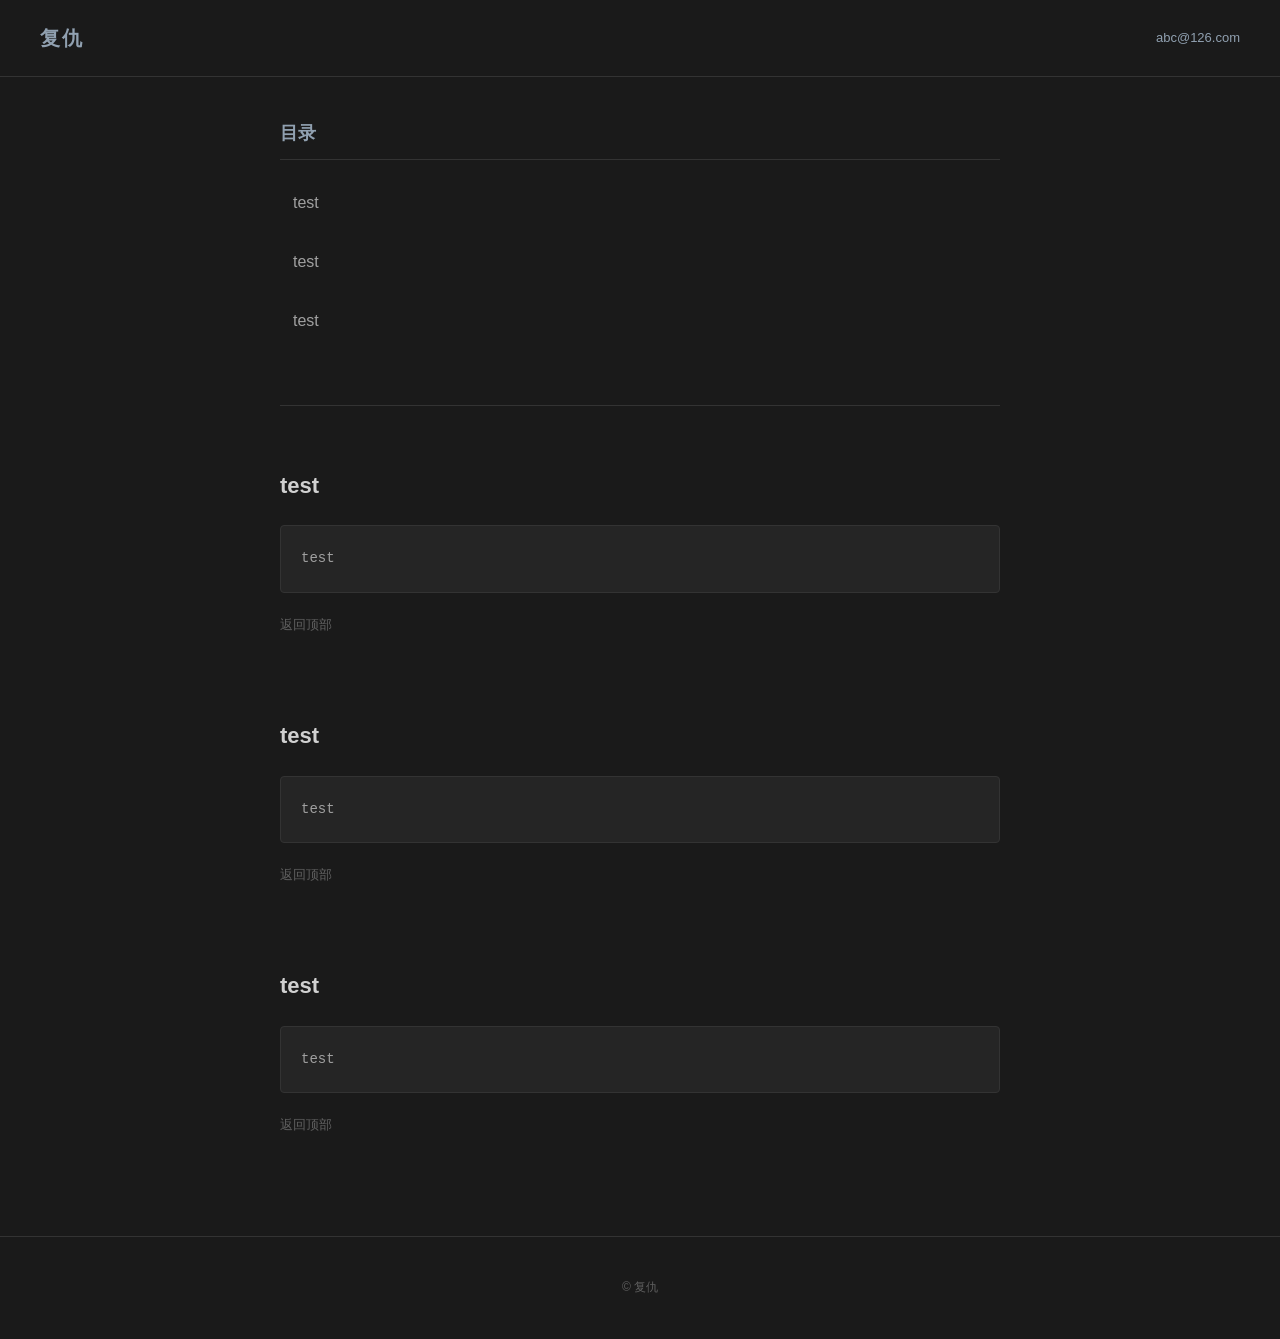
==== index.html @ e955c7d9 "Add files via upload" ====
<!DOCTYPE html>
<html lang="zh-CN">
<head>
<meta charset="UTF-8">
<meta name="viewport" content="width=device-width, initial-scale=1.0">
<title>复仇</title>
<style>
* {
  margin: 0;
  padding: 0;
  box-sizing: border-box;
}

body {
  background-color: #1a1a1a;
  color: #a0a0a0;
  font-family: "Segoe UI", "Microsoft YaHei", "PingFang SC", sans-serif;
  font-size: 15px;
  line-height: 1.8;
}

a {
  color: #90a0b0;
  text-decoration: none;
}

a:hover {
  color: #a0b0c0;
  text-decoration: underline;
}

header {
  background-color: #1a1a1a;
  border-bottom: 1px solid #333333;
  padding: 20px 40px;
  display: flex;
  justify-content: space-between;
  align-items: center;
  position: sticky;
  top: 0;
  z-index: 10;
}

.site-name {
  color: #90a0b0;
  font-size: 20px;
  font-weight: bold;
  letter-spacing: 2px;
}

.email {
  color: #90a0b0;
  font-size: 13px;
}

.email a {
  color: #90a0b0;
}

.container {
  max-width: 800px;
  margin: 0 auto;
  padding: 40px;
}

.toc {
  margin-bottom: 60px;
}

.toc h2 {
  color: #90a0b0;
  font-size: 18px;
  margin-bottom: 20px;
  padding-bottom: 10px;
  border-bottom: 1px solid #333333;
}

.toc-list {
  list-style: none;
}

.toc-list li {
  margin-bottom: 12px;
}

.toc-list a {
  color: #a0a0a0;
  font-size: 16px;
  display: block;
  padding: 8px 12px;
  border-radius: 4px;
  border: 1px solid transparent;
}

.toc-list a:hover {
  background-color: #252525;
  border-color: #333333;
  text-decoration: none;
}

.divider {
  border: none;
  border-top: 1px solid #333333;
  margin: 40px 0;
}

.article {
  margin-bottom: 60px;
  padding-top: 20px;
}

.article-anchor {
  display: block;
  position: relative;
  top: -60px;
  visibility: hidden;
}

.article h3 {
  color: #d0d0d0;
  font-size: 22px;
  margin-bottom: 20px;
}

.article pre {
  background-color: #252525;
  border: 1px solid #333333;
  border-radius: 4px;
  padding: 20px;
  color: #a0a0a0;
  font-size: 14px;
  line-height: 1.8;
  white-space: pre-wrap;
  word-wrap: break-word;
  font-family: "Consolas", "Monaco", "Courier New", monospace;
}

.back-to-top {
  display: block;
  margin-top: 20px;
  font-size: 13px;
  color: #606060;
}

.back-to-top:hover {
  color: #808080;
}

footer {
  text-align: center;
  padding: 40px;
  color: #606060;
  font-size: 12px;
  border-top: 1px solid #333333;
}
</style>
</head>
<body>

<header>
  <div class="site-name">复仇</div>
  <div class="email"><a href="mailto:abc@126.com">abc@126.com</a></div>
</header>

<div class="container">

  <!-- 目录区 -->
  <div class="toc">
    <h2>目录</h2>
    <ul class="toc-list">
      <!-- ===== 在此添加新文章标题 ===== -->
      <li><a href="#article-1">test</a></li>
      <li><a href="#article-2">test</a></li>
      <li><a href="#article-3">test</a></li>
    </ul>
  </div>

  <hr class="divider">

  <!-- 正文区 -->
  <!-- ===== 在此添加新文章正文 ===== -->

  <div class="article">
    <a class="article-anchor" name="article-1"></a>
    <h3>test</h3>
    <pre>test</pre>
    <a class="back-to-top" href="#">返回顶部</a>
  </div>

  <div class="article">
    <a class="article-anchor" name="article-2"></a>
    <h3>test</h3>
    <pre>test</pre>
    <a class="back-to-top" href="#">返回顶部</a>
  </div>

  <div class="article">
    <a class="article-anchor" name="article-3"></a>
    <h3>test</h3>
    <pre>test</pre>
    <a class="back-to-top" href="#">返回顶部</a>
  </div>

</div>

<footer>
  &copy; 复仇
</footer>

</body>
</html>
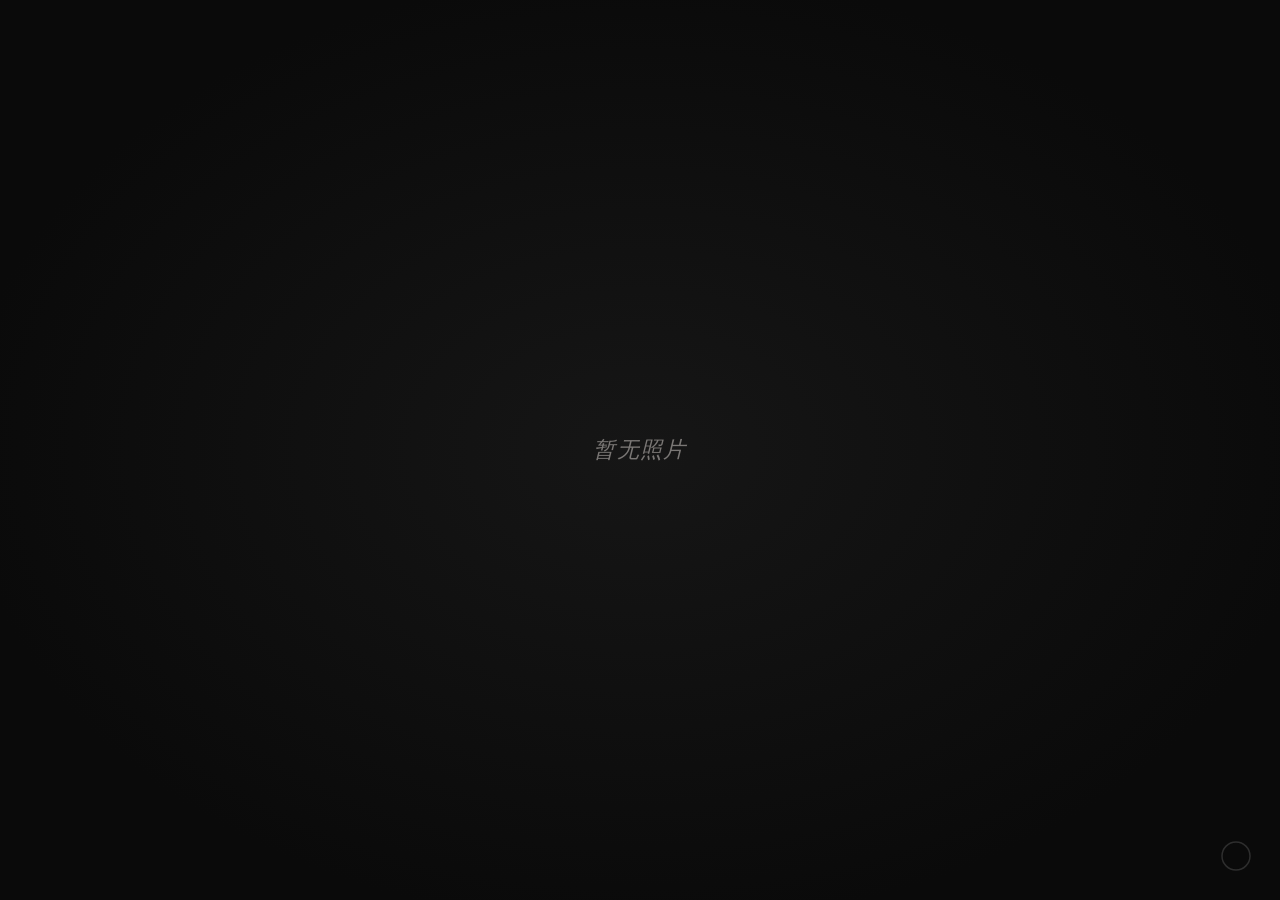
==== commit 55857faf: "Add files via upload" ====
--- a/index.html
+++ b/index.html
@@ -1,211 +1,31 @@
-<!DOCTYPE html>
-<html lang="zh-CN">
-<head>
-<meta charset="UTF-8">
-<meta name="viewport" content="width=device-width, initial-scale=1.0">
-<title>复仇</title>
-<style>
-* {
-  margin: 0;
-  padding: 0;
-  box-sizing: border-box;
-}
-
-body {
-  background-color: #1a1a1a;
-  color: #a0a0a0;
-  font-family: "Segoe UI", "Microsoft YaHei", "PingFang SC", sans-serif;
-  font-size: 15px;
-  line-height: 1.8;
-}
-
-a {
-  color: #90a0b0;
-  text-decoration: none;
-}
-
-a:hover {
-  color: #a0b0c0;
-  text-decoration: underline;
-}
-
-header {
-  background-color: #1a1a1a;
-  border-bottom: 1px solid #333333;
-  padding: 20px 40px;
-  display: flex;
-  justify-content: space-between;
-  align-items: center;
-  position: sticky;
-  top: 0;
-  z-index: 10;
-}
-
-.site-name {
-  color: #90a0b0;
-  font-size: 20px;
-  font-weight: bold;
-  letter-spacing: 2px;
-}
-
-.email {
-  color: #90a0b0;
-  font-size: 13px;
-}
-
-.email a {
-  color: #90a0b0;
-}
-
-.container {
-  max-width: 800px;
-  margin: 0 auto;
-  padding: 40px;
-}
-
-.toc {
-  margin-bottom: 60px;
-}
-
-.toc h2 {
-  color: #90a0b0;
-  font-size: 18px;
-  margin-bottom: 20px;
-  padding-bottom: 10px;
-  border-bottom: 1px solid #333333;
-}
-
-.toc-list {
-  list-style: none;
-}
-
-.toc-list li {
-  margin-bottom: 12px;
-}
-
-.toc-list a {
-  color: #a0a0a0;
-  font-size: 16px;
-  display: block;
-  padding: 8px 12px;
-  border-radius: 4px;
-  border: 1px solid transparent;
-}
-
-.toc-list a:hover {
-  background-color: #252525;
-  border-color: #333333;
-  text-decoration: none;
-}
-
-.divider {
-  border: none;
-  border-top: 1px solid #333333;
-  margin: 40px 0;
-}
-
-.article {
-  margin-bottom: 60px;
-  padding-top: 20px;
-}
-
-.article-anchor {
-  display: block;
-  position: relative;
-  top: -60px;
-  visibility: hidden;
-}
-
-.article h3 {
-  color: #d0d0d0;
-  font-size: 22px;
-  margin-bottom: 20px;
-}
-
-.article pre {
-  background-color: #252525;
-  border: 1px solid #333333;
-  border-radius: 4px;
-  padding: 20px;
-  color: #a0a0a0;
-  font-size: 14px;
-  line-height: 1.8;
-  white-space: pre-wrap;
-  word-wrap: break-word;
-  font-family: "Consolas", "Monaco", "Courier New", monospace;
-}
-
-.back-to-top {
-  display: block;
-  margin-top: 20px;
-  font-size: 13px;
-  color: #606060;
-}
-
-.back-to-top:hover {
-  color: #808080;
-}
-
-footer {
-  text-align: center;
-  padding: 40px;
-  color: #606060;
-  font-size: 12px;
-  border-top: 1px solid #333333;
-}
-</style>
-</head>
-<body>
-
-<header>
-  <div class="site-name">复仇</div>
-  <div class="email"><a href="mailto:abc@126.com">abc@126.com</a></div>
-</header>
-
-<div class="container">
-
-  <!-- 目录区 -->
-  <div class="toc">
-    <h2>目录</h2>
-    <ul class="toc-list">
-      <!-- ===== 在此添加新文章标题 ===== -->
-      <li><a href="#article-1">test</a></li>
-      <li><a href="#article-2">test</a></li>
-      <li><a href="#article-3">test</a></li>
-    </ul>
-  </div>
-
-  <hr class="divider">
-
-  <!-- 正文区 -->
-  <!-- ===== 在此添加新文章正文 ===== -->
-
-  <div class="article">
-    <a class="article-anchor" name="article-1"></a>
-    <h3>test</h3>
-    <pre>test</pre>
-    <a class="back-to-top" href="#">返回顶部</a>
-  </div>
-
-  <div class="article">
-    <a class="article-anchor" name="article-2"></a>
-    <h3>test</h3>
-    <pre>test</pre>
-    <a class="back-to-top" href="#">返回顶部</a>
-  </div>
-
-  <div class="article">
-    <a class="article-anchor" name="article-3"></a>
-    <h3>test</h3>
-    <pre>test</pre>
-    <a class="back-to-top" href="#">返回顶部</a>
-  </div>
-
-</div>
-
-<footer>
-  &copy; 复仇
-</footer>
-
-</body>
-</html>
+<!DOCTYPE html>
+<html lang="zh-CN">
+<head>
+  <meta charset="UTF-8">
+  <meta name="viewport" content="width=device-width, initial-scale=1.0">
+  <title>Photolog</title>
+  <link rel="preconnect" href="https://fonts.googleapis.com">
+  <link rel="preconnect" href="https://fonts.gstatic.com" crossorigin>
+  <link href="https://fonts.googleapis.com/css2?family=Cormorant+Garamond:wght@300;400;500&family=Manrope:wght@300;400;500;600&display=swap" rel="stylesheet">
+  <link rel="stylesheet" href="styles.css">
+</head>
+<body class="stage-body">
+  <div class="stage">
+    <img id="layer-a" class="photo-layer" alt="">
+    <img id="layer-b" class="photo-layer" alt="">
+  </div>
+
+  <div id="empty-stage" class="empty-stage hidden">暂无照片</div>
+
+  <div class="progress-line"></div>
+
+  <footer id="meta-bar" class="meta-bar"></footer>
+
+  <svg class="progress-ring" viewBox="0 0 32 32" aria-hidden="true">
+    <circle cx="16" cy="16" r="14" class="ring-bg"></circle>
+    <circle cx="16" cy="16" r="14" class="ring-fg" id="ring-fg"></circle>
+  </svg>
+
+  <script src="main.js"></script>
+</body>
+</html>
--- a/styles.css
+++ b/styles.css
@@ -0,0 +1,595 @@
+:root {
+  --bg: #0a0a0a;
+  --stage: #141414;
+  --surface: #1c1c1c;
+  --surface-2: #242424;
+  --border: #2e2e2e;
+  --text: #e8e6e3;
+  --text-mid: #a8a5a2;
+  --text-dim: #7a7775;
+  --accent: #c9a86a;
+  --accent-dim: #8a7448;
+  --danger: #c96a6a;
+  --serif: 'Cormorant Garamond', 'Times New Roman', serif;
+  --sans: 'Manrope', system-ui, sans-serif;
+}
+
+* { box-sizing: border-box; margin: 0; padding: 0; }
+
+html, body {
+  background: var(--bg);
+  color: var(--text);
+  font-family: var(--sans);
+  -webkit-font-smoothing: antialiased;
+  min-height: 100vh;
+}
+
+.hidden { display: none !important; }
+
+button { font-family: inherit; }
+
+input, textarea { font-family: inherit; }
+
+/* ============ Main display page ============ */
+.stage-body {
+  overflow: hidden;
+  background: radial-gradient(ellipse at center, #161616 0%, #0a0a0a 75%);
+}
+
+.stage {
+  position: fixed;
+  inset: 0;
+  display: flex;
+  align-items: center;
+  justify-content: center;
+}
+
+.photo-layer {
+  position: absolute;
+  max-height: 78vh;
+  max-width: 92vw;
+  object-fit: contain;
+  opacity: 0;
+  transition: opacity 1.4s ease-in-out;
+  filter: drop-shadow(0 24px 80px rgba(0, 0, 0, 0.75));
+  user-select: none;
+  -webkit-user-drag: none;
+}
+
+.photo-layer.active { opacity: 1; }
+
+.empty-stage {
+  position: fixed;
+  inset: 0;
+  display: flex;
+  align-items: center;
+  justify-content: center;
+  color: var(--text-dim);
+  font-family: var(--serif);
+  font-style: italic;
+  font-size: 22px;
+  letter-spacing: 0.06em;
+  pointer-events: none;
+}
+
+.progress-line {
+  position: fixed;
+  top: 0;
+  left: 0;
+  right: 0;
+  height: 1px;
+  background: var(--accent);
+  transform: scaleX(0);
+  transform-origin: left;
+  z-index: 10;
+  opacity: 0.7;
+}
+
+.progress-line.animating {
+  animation: lineProgress 9s linear forwards;
+}
+
+@keyframes lineProgress {
+  from { transform: scaleX(0); }
+  to { transform: scaleX(1); }
+}
+
+.meta-bar {
+  position: fixed;
+  bottom: 5vh;
+  left: 50%;
+  transform: translateX(-50%);
+  max-width: 64ch;
+  width: 92vw;
+  padding: 0 24px;
+  text-align: center;
+  opacity: 0;
+  transition: opacity 1s ease 0.3s;
+  pointer-events: none;
+  z-index: 5;
+}
+
+.meta-bar.visible { opacity: 1; }
+
+.meta-seg {
+  font-family: var(--serif);
+  font-size: 19px;
+  font-weight: 400;
+  color: var(--text);
+  letter-spacing: 0.03em;
+}
+
+.meta-sep {
+  color: var(--text-dim);
+  margin: 0 0.7em;
+  font-family: var(--serif);
+  font-size: 19px;
+}
+
+.progress-ring {
+  position: fixed;
+  bottom: 28px;
+  right: 28px;
+  width: 32px;
+  height: 32px;
+  z-index: 10;
+}
+
+.ring-bg {
+  fill: none;
+  stroke: var(--border);
+  stroke-width: 1.5;
+}
+
+.ring-fg {
+  fill: none;
+  stroke: var(--accent);
+  stroke-width: 1.5;
+  stroke-dasharray: 87.96;
+  stroke-dashoffset: 87.96;
+  transform: rotate(-90deg);
+  transform-origin: center;
+}
+
+.ring-fg.animating {
+  animation: ringProgress 9s linear forwards;
+}
+
+@keyframes ringProgress {
+  from { stroke-dashoffset: 87.96; }
+  to { stroke-dashoffset: 0; }
+}
+
+@media (max-width: 768px) {
+  .progress-ring { display: none; }
+  .meta-seg, .meta-sep { font-size: 14px; }
+  .photo-layer { max-height: 70vh; max-width: 94vw; }
+  .meta-bar { bottom: 4vh; }
+  .empty-stage { font-size: 17px; padding: 0 24px; text-align: center; }
+}
+
+@media (min-width: 769px) {
+  .progress-line { display: none; }
+}
+
+/* ============ Admin: shared ============ */
+.admin-body { background: var(--bg); }
+
+.btn-primary {
+  background: transparent;
+  color: var(--accent);
+  border: 1px solid var(--accent);
+  padding: 12px 24px;
+  font-size: 12px;
+  letter-spacing: 0.18em;
+  text-transform: uppercase;
+  cursor: pointer;
+  transition: background 0.2s, color 0.2s, opacity 0.2s;
+}
+
+.btn-primary:hover:not(:disabled) {
+  background: var(--accent);
+  color: var(--bg);
+}
+
+.btn-primary:disabled { opacity: 0.5; cursor: not-allowed; }
+
+.btn-ghost {
+  background: transparent;
+  color: var(--text-mid);
+  border: 1px solid var(--border);
+  padding: 8px 16px;
+  font-size: 11px;
+  letter-spacing: 0.14em;
+  text-transform: uppercase;
+  cursor: pointer;
+  transition: color 0.2s, border-color 0.2s;
+}
+
+.btn-ghost:hover { color: var(--accent); border-color: var(--accent-dim); }
+
+.icon-btn {
+  background: transparent;
+  border: none;
+  color: var(--text-dim);
+  cursor: pointer;
+  padding: 4px;
+  display: inline-flex;
+  align-items: center;
+  justify-content: center;
+  transition: color 0.2s, background 0.2s;
+}
+
+.icon-btn:hover { color: var(--accent); }
+
+.icon-btn svg { display: block; }
+
+/* ============ Admin: login ============ */
+.login-view {
+  min-height: 100vh;
+  display: flex;
+  align-items: center;
+  justify-content: center;
+  padding: 24px;
+  background: radial-gradient(ellipse at top, #181818 0%, #0a0a0a 70%);
+}
+
+.login-card {
+  width: 100%;
+  max-width: 400px;
+  background: var(--stage);
+  border: 1px solid var(--border);
+  padding: 48px 36px;
+}
+
+.login-title {
+  font-family: var(--serif);
+  font-weight: 400;
+  font-size: 34px;
+  letter-spacing: 0.04em;
+  margin-bottom: 6px;
+}
+
+.login-sub {
+  font-size: 12px;
+  color: var(--text-dim);
+  margin-bottom: 32px;
+  letter-spacing: 0.04em;
+}
+
+#login-form label { display: block; margin-bottom: 18px; }
+
+#login-form label span,
+.field-label {
+  display: block;
+  font-size: 10px;
+  color: var(--text-dim);
+  text-transform: uppercase;
+  letter-spacing: 0.16em;
+  margin-bottom: 6px;
+}
+
+#login-form input {
+  width: 100%;
+  background: var(--surface);
+  border: 1px solid var(--border);
+  color: var(--text);
+  padding: 11px 12px;
+  font-size: 14px;
+  outline: none;
+  transition: border-color 0.2s;
+}
+
+#login-form input:focus { border-color: var(--accent-dim); }
+
+#login-form .btn-primary { width: 100%; margin-top: 8px; }
+
+.error-msg {
+  color: var(--danger);
+  font-size: 12px;
+  margin-top: 14px;
+  min-height: 16px;
+  letter-spacing: 0.02em;
+}
+
+/* ============ Admin: main view ============ */
+.admin-view { min-height: 100vh; padding: 36px 40px 60px; }
+
+.admin-header {
+  display: flex;
+  align-items: center;
+  justify-content: space-between;
+  padding-bottom: 22px;
+  border-bottom: 1px solid var(--border);
+  margin-bottom: 36px;
+}
+
+.admin-h1 {
+  font-family: var(--serif);
+  font-weight: 400;
+  font-size: 30px;
+  letter-spacing: 0.04em;
+}
+
+.admin-actions { display: flex; gap: 10px; }
+
+.admin-grid {
+  display: grid;
+  grid-template-columns: minmax(0, 1fr) minmax(0, 1.2fr);
+  gap: 56px;
+  max-width: 1400px;
+}
+
+@media (max-width: 960px) {
+  .admin-grid { grid-template-columns: 1fr; gap: 36px; }
+  .admin-view { padding: 24px 20px 40px; }
+}
+
+.panel-title {
+  font-family: var(--serif);
+  font-weight: 400;
+  font-size: 22px;
+  letter-spacing: 0.04em;
+  margin-bottom: 22px;
+  padding-bottom: 12px;
+  border-bottom: 1px solid var(--border);
+  display: flex;
+  align-items: baseline;
+  justify-content: space-between;
+}
+
+.panel-count {
+  font-family: var(--sans);
+  font-size: 11px;
+  color: var(--text-dim);
+  letter-spacing: 0.12em;
+  text-transform: uppercase;
+}
+
+/* Drop zone */
+.drop-zone {
+  border: 1px dashed var(--border);
+  padding: 44px 20px;
+  text-align: center;
+  color: var(--text-dim);
+  font-size: 13px;
+  margin-bottom: 20px;
+  transition: border-color 0.2s, color 0.2s, background 0.2s;
+  cursor: pointer;
+}
+
+.drop-zone:hover { border-color: var(--accent-dim); color: var(--text-mid); }
+
+.drop-zone.drag-over {
+  border-color: var(--accent);
+  color: var(--accent);
+  background: rgba(201, 168, 106, 0.04);
+}
+
+.drop-zone p { margin-bottom: 14px; }
+
+.drop-zone .btn-ghost { display: inline-block; }
+
+/* Pending list */
+.pending-list {
+  display: flex;
+  flex-direction: column;
+  gap: 14px;
+  margin-bottom: 22px;
+}
+
+.pending-item {
+  display: grid;
+  grid-template-columns: 84px 1fr auto;
+  gap: 16px;
+  background: var(--surface);
+  padding: 14px;
+  border: 1px solid var(--border);
+}
+
+.pending-thumb {
+  width: 84px;
+  height: 84px;
+  background-size: cover;
+  background-position: center;
+  background-color: var(--bg);
+}
+
+.pending-fields {
+  display: grid;
+  grid-template-columns: 1fr 1fr;
+  gap: 10px;
+}
+
+.pending-fields label { display: flex; flex-direction: column; }
+
+.pending-fields .field-label { margin-bottom: 4px; font-size: 9px; }
+
+.pending-fields input {
+  background: var(--bg);
+  border: 1px solid var(--border);
+  color: var(--text);
+  padding: 7px 9px;
+  font-size: 12px;
+  outline: none;
+  transition: border-color 0.2s;
+}
+
+.pending-fields input:focus { border-color: var(--accent-dim); }
+.pending-fields input:disabled { color: var(--text-dim); }
+
+.pending-item .icon-btn { align-self: flex-start; margin-top: 2px; }
+
+.upload-bar {
+  display: flex;
+  justify-content: flex-end;
+  margin-top: 8px;
+}
+
+/* Library grid */
+.photo-grid {
+  display: grid;
+  grid-template-columns: repeat(3, 1fr);
+  gap: 12px;
+}
+
+@media (max-width: 1200px) { .photo-grid { grid-template-columns: repeat(2, 1fr); } }
+@media (max-width: 520px) { .photo-grid { grid-template-columns: 1fr; } }
+
+.photo-card {
+  position: relative;
+  background: var(--surface);
+  border: 1px solid var(--border);
+  overflow: hidden;
+  aspect-ratio: 1;
+}
+
+.photo-card .thumb {
+  position: absolute;
+  inset: 0;
+  background-size: cover;
+  background-position: center;
+  background-color: var(--bg);
+  transition: transform 0.7s ease;
+}
+
+.photo-card:hover .thumb { transform: scale(1.04); }
+
+.card-meta {
+  position: absolute;
+  bottom: 0;
+  left: 0;
+  right: 0;
+  padding: 28px 12px 10px;
+  background: linear-gradient(to top, rgba(0, 0, 0, 0.88), transparent);
+}
+
+.card-date {
+  display: block;
+  color: var(--text);
+  font-family: var(--serif);
+  font-size: 14px;
+  letter-spacing: 0.02em;
+}
+
+.card-eq {
+  display: block;
+  color: var(--text-dim);
+  font-size: 10px;
+  margin-top: 3px;
+  letter-spacing: 0.04em;
+  overflow: hidden;
+  text-overflow: ellipsis;
+  white-space: nowrap;
+}
+
+.card-actions {
+  position: absolute;
+  top: 8px;
+  right: 8px;
+  display: flex;
+  gap: 4px;
+  opacity: 0;
+  transition: opacity 0.2s;
+}
+
+.photo-card:hover .card-actions { opacity: 1; }
+
+.card-actions .icon-btn {
+  background: rgba(0, 0, 0, 0.65);
+  width: 30px;
+  height: 30px;
+  border: 1px solid var(--border);
+}
+
+.card-actions .icon-btn:hover { background: rgba(0, 0, 0, 0.85); }
+
+@media (max-width: 768px) { .card-actions { opacity: 1; } }
+
+.empty {
+  color: var(--text-dim);
+  font-style: italic;
+  text-align: center;
+  padding: 48px 24px;
+  font-family: var(--serif);
+  font-size: 16px;
+}
+
+/* Modal */
+.modal {
+  position: fixed;
+  inset: 0;
+  background: rgba(0, 0, 0, 0.82);
+  display: flex;
+  align-items: center;
+  justify-content: center;
+  z-index: 100;
+  padding: 24px;
+  backdrop-filter: blur(2px);
+}
+
+.modal-card {
+  background: var(--stage);
+  border: 1px solid var(--border);
+  padding: 36px;
+  width: 100%;
+  max-width: 440px;
+}
+
+.modal-card h3 {
+  font-family: var(--serif);
+  font-weight: 400;
+  font-size: 24px;
+  margin-bottom: 22px;
+  letter-spacing: 0.03em;
+}
+
+#edit-form label { display: block; margin-bottom: 16px; }
+
+#edit-form input, #edit-form textarea {
+  width: 100%;
+  background: var(--surface);
+  border: 1px solid var(--border);
+  color: var(--text);
+  padding: 9px 11px;
+  font-size: 13px;
+  outline: none;
+  resize: vertical;
+  transition: border-color 0.2s;
+}
+
+#edit-form input:focus, #edit-form textarea:focus { border-color: var(--accent-dim); }
+
+#edit-form textarea { min-height: 64px; font-family: var(--sans); }
+
+.modal-actions {
+  display: flex;
+  gap: 12px;
+  justify-content: flex-end;
+  margin-top: 24px;
+}
+
+/* Toast */
+.toast {
+  position: fixed;
+  bottom: 36px;
+  left: 50%;
+  transform: translateX(-50%) translateY(20px);
+  background: var(--surface-2);
+  border: 1px solid var(--border);
+  color: var(--text);
+  padding: 12px 22px;
+  font-size: 13px;
+  letter-spacing: 0.03em;
+  opacity: 0;
+  transition: opacity 0.3s, transform 0.3s;
+  z-index: 200;
+  pointer-events: none;
+}
+
+.toast.visible {
+  opacity: 1;
+  transform: translateX(-50%) translateY(0);
+}
+
+.toast.error { border-color: var(--danger); color: var(--danger); }
